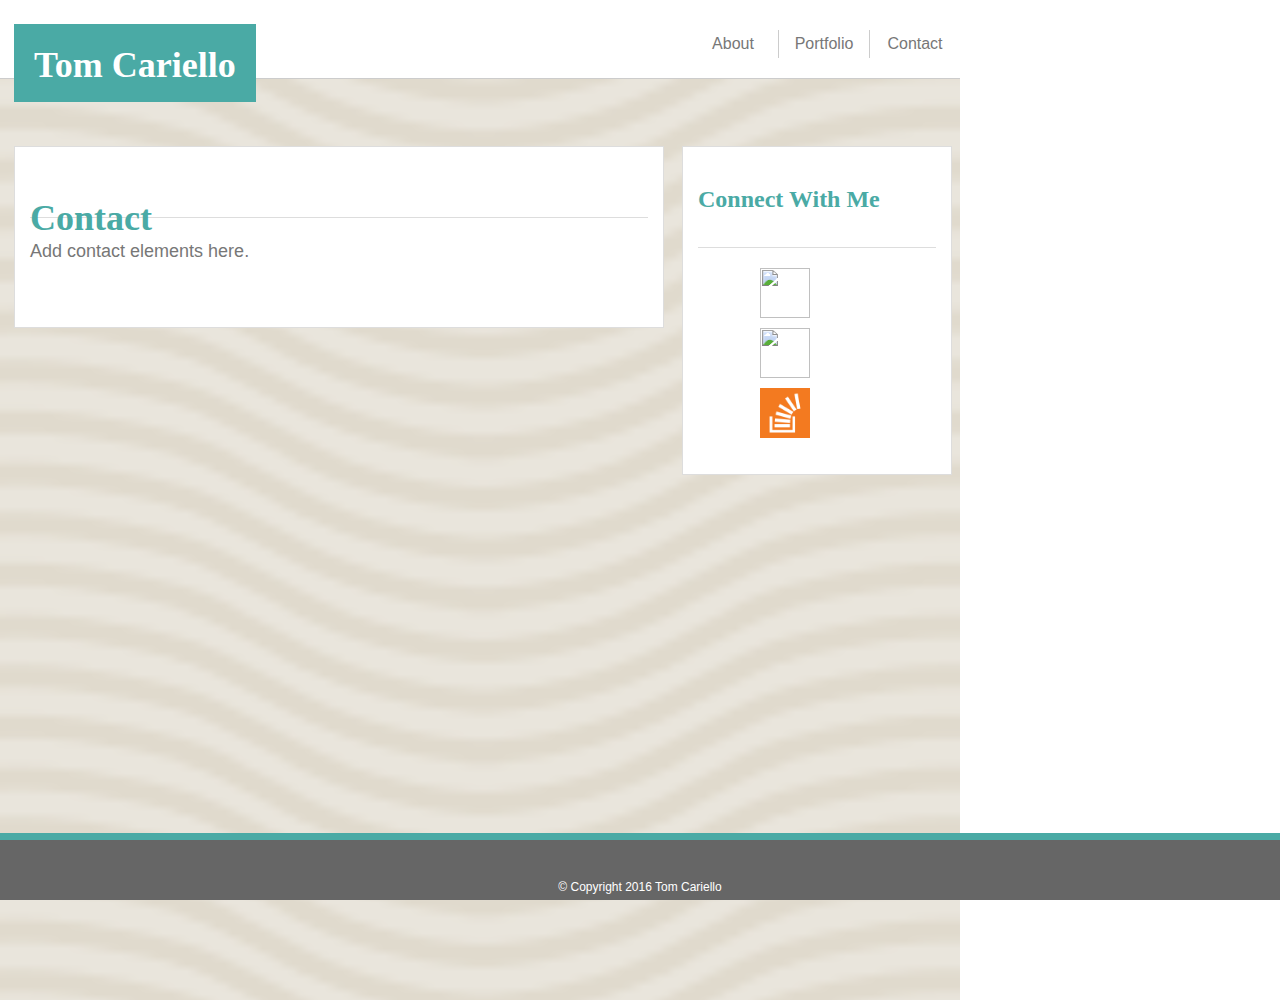
==== contact.html @ bb68a30a "Portfolio Page take 1" ====
<doctype html>

<html>
	<head>
		<title>Tom Cariello's Portfolio</title>
	<link rel="stylesheet" type="text/css" href="assets/css/reset.css">
	<link rel="stylesheet" type="text/css" href="assets/css/style.css">
	</head>

<body>

	<div class="container">
		<header>
			<h1>Tom Cariello</h1>
			<nav>
				<ul>
					<li ><a href="#">Contact</a></li>
					<li class="seperator"><a href="portfolio.html">Portfolio</a></li>
					<li><a href="index.html">About</a></li>
				</ul>
			</nav>
		</header>

		<section class="main">
			
			<div class="about"> <!-- entire about window -->

				<div class="aboutme">
						<h2>Contact</h2>
				</div>

				<content>
					

					<p>Add contact elements here.</p>
				
				</content>
			</div>

			<content>
				<div class="connect">

					<h3>Connect With Me</h2>
					
					<ul class="icons">
						<li><a href="https://github.com/Tomcariello" target="_blank"><img src="assets\images\github.png"></a></li>
						<li><a href="http://www.linkedin.com/in/tom-cariello" target="_blank"><img src="assets\images\linkedin.png"></a></li>
						<li><a href="http://stackoverflow.com/users/6637361/tom-cariello" target="_blank"><img src="assets\images\stack.png"></a></li>
					</ul>
				</div>
			</content>
		</section>


		<footer>
			<div class="foot">
				&copy; Copyright 2016 Tom Cariello
			</div>
		</footer>

	</div>
</body>

</html>
---- assets/css/style.css ----
body {
    width:100%;
    height: 100%;
    background-color: #ffffff;
    margin: 0;
    padding: 0;
    font-family: 'Arial', 'Helvetica Neue', Helvetica, sans-serif;
}
.container {
	width: 960px;
	height: 1000px; /*Why doesn't this work when height is set to 100%?*/
	background-image: url('../images/wov.png');
	background-repeat: repeat;
	background-size: 100%;
}

header {
	border-bottom: 1px solid #cccccc;
	height: 78px;
	background-color: #ffffff;
	margin: 0px;
}
header h1 {
	background-color: #4aaaa5;
	float: left;
	height: 100%;
	/*padding: 0 10px 0 10px;*/
	margin-left: 14px;
	color: #ffffff;
	font-family: 'Georgia', 'Times New Roman', Times, serif;
	font-size:36px;
	text-align: center;
}

header > h1 {
    height: 38px;
    padding: 20px;
}

a {
	color: #777777;
	text-decoration: none;
}
.profile {
	width: 200px;
	display: block;
	float: left;
	padding: 5px 15px 15px 0;
}

header li {
	display: inline-block;	
	float: right;
	margin-top: 30px;
	width: 80px;
	text-align: center;
}
.seperator {
	border-left: 1px solid #cccccc;
	border-right: 1px solid #cccccc;
}
section {
	clear: both;
	width: 900px
	min-height: 600px;
}

h2 {
	display: inline-block;	
	color: #4aaaa5;
	font-family: 'Georgia', 'Times New Roman', Times, serif;
	font-size: 36px;
	font-weight: 800;
}
h3 {
	display: inline-block;	
	color: #4aaaa5;
	font-family: 'Georgia', 'Times New Roman', Times, serif;
	font-size: 24px;
	font-weight: 800;
}

p {
	color: #777777;
	font-family: 'Arial', 'Helvetica Neue', Helvetica, sans-serif;
	line-height: 170%;
	font-size: 18px;
	margin-bottom: 10px;
}

.about, .connect {
	background-color: #ffffff;
	border: 1px solid #dddddd;
}
.about {
	width: 618px;
	float: left;
	padding: 15px 15px 50px 15px;
	margin:20px 14px;
}

.aboutme {
	color: #4aaaa5;
	height: 30px;
	padding: 5px 0 20px 0;
	border-bottom: 1px solid #dddddd;
}
.connect {
	width: 238px;
	float: right;
	padding: 15px 15px 15px 15px;
	margin: 20px 8px 20px 0px;
}
.icons {
	border-top: 1px solid #dddddd;
	margin-top: 20px auto 0 auto;
	margin-top: 10px;
	padding: 15px 22px 0;
}
li img {
	width: 50px;
}

li {
	padding: 5px;
	display: inline-block;	
}

footer {
	clear: both;
	background-color: #666666;
	border-top: 7px solid #4aaaa5;
	height: 60px;
	position: fixed;
	bottom: 0px;
	width: 100%;
}

.foot {
	margin-top: 40px;
	font-family: 'Arial', 'Helvetica Neue', Helvetica, sans-serif;
	font-size: 12px;
	color: #ffffff;
	text-align: center;
}

.pf1, .pf2, .pf3, .pf4, .pf5 {
	float: left;
	width: 270px;
	color: #ffffff;
}

.text1 {
	position: relative;
	bottom: 50px;
	background-color: #4aaaa5;
	text-align: center;
	height: 20px;
	width: 250px;
	margin: 0 35px;
    padding: 10px 0;
}

img {
	width: 250px;
	margin: 0 35px;
}

.pf_container {
	margin-top: 20px;
}
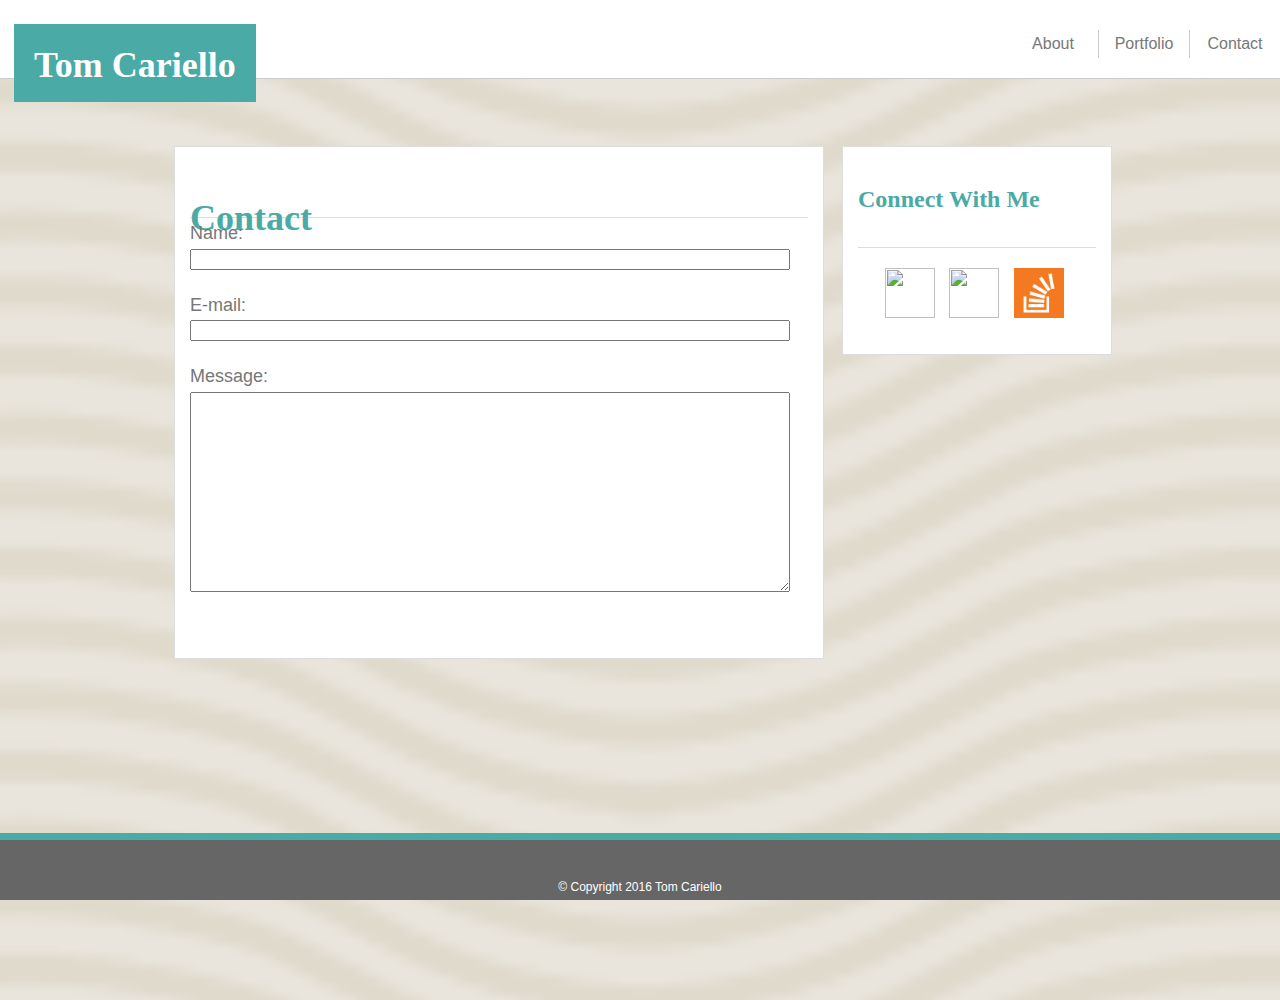
==== commit 2c077978: "spacing fixed & contact page updated" ====
--- a/contact.html
+++ b/contact.html
@@ -32,7 +32,13 @@
 				<content>
 					
 
-					<p>Add contact elements here.</p>
+					<form action="demo_form.asp">
+						<p>Name:</p><input type="text" name="fname">
+						<p>E-mail:</p><input type="text" name="email">
+						<p>Message:</p><textarea name="Message"></textarea>
+					</form>
+
+
 				
 				</content>
 			</div>
--- a/assets/css/style.css
+++ b/assets/css/style.css
@@ -7,7 +7,7 @@
     font-family: 'Arial', 'Helvetica Neue', Helvetica, sans-serif;
 }
 .container {
-	width: 960px;
+	width: 100%;
 	height: 1000px; /*Why doesn't this work when height is set to 100%?*/
 	background-image: url('../images/wov.png');
 	background-repeat: repeat;
@@ -19,7 +19,10 @@
 	height: 78px;
 	background-color: #ffffff;
 	margin: 0px;
+	width: 100%;
 }
+
+
 header h1 {
 	background-color: #4aaaa5;
 	float: left;
@@ -59,10 +62,14 @@
 	border-left: 1px solid #cccccc;
 	border-right: 1px solid #cccccc;
 }
+.main {
+	width: 960px;
+}
 section {
 	clear: both;
 	width: 900px
 	min-height: 600px;
+	margin: auto;
 }
 
 h2 {
@@ -119,6 +126,7 @@
 }
 li img {
 	width: 50px;
+	margin: 0px;
 }
 
 li {
@@ -159,6 +167,8 @@
 	width: 250px;
 	margin: 0 35px;
     padding: 10px 0;
+    text-decoration: bold;
+    font-size: 20px;
 }
 
 img {
@@ -168,4 +178,21 @@
 
 .pf_container {
 	margin-top: 20px;
+}
+
+input {
+	margin-bottom: 20px;
+}
+
+form > p {
+	margin: 0;
+}
+
+input[type=text] {
+	width: 600px;
+}
+
+textarea {
+	width: 600px;
+	height: 200px;
 }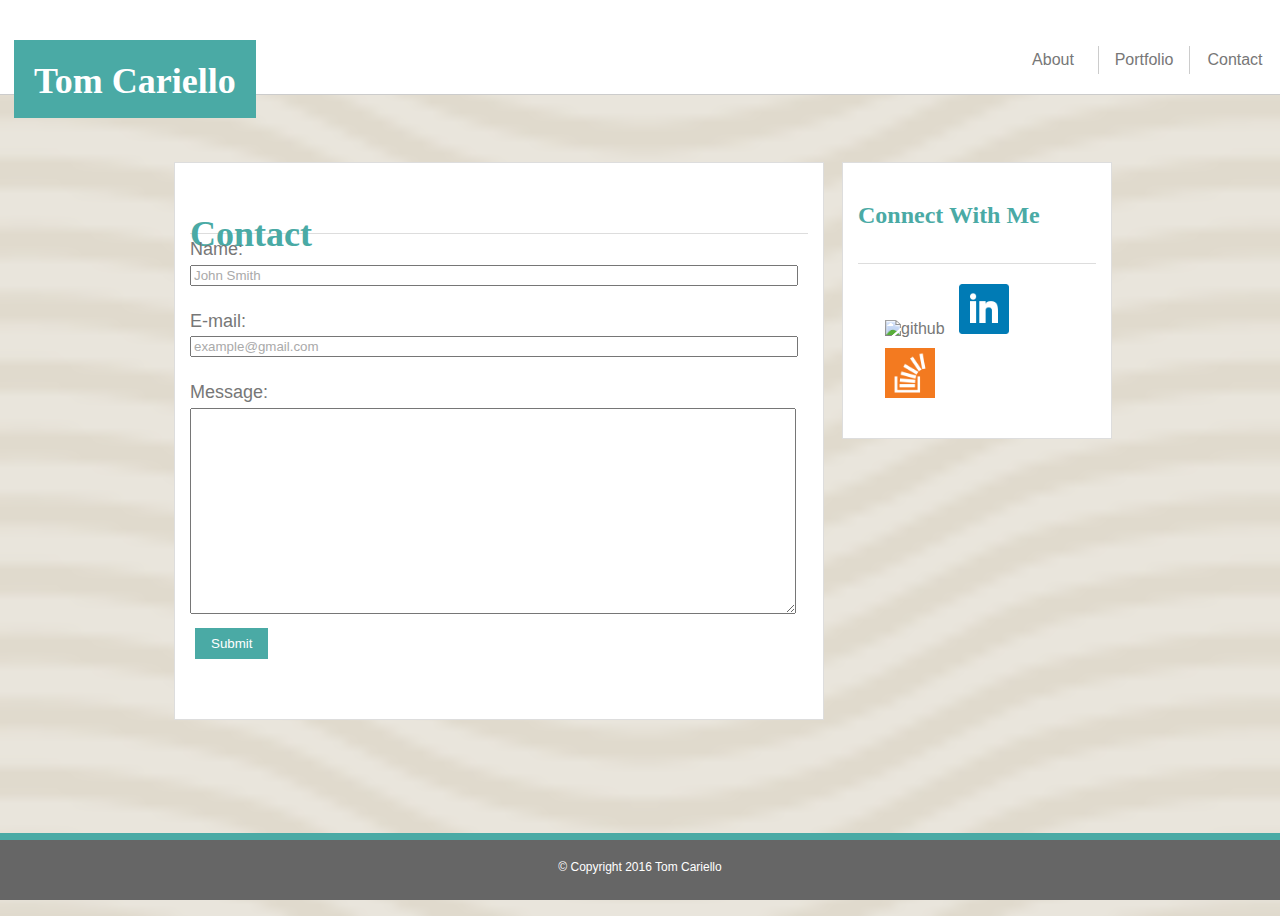
==== commit d1b6f859: "1st Homework Done. Fixed footer and validated HTML" ====
--- a/contact.html
+++ b/contact.html
@@ -1,4 +1,4 @@
-<doctype html>
+<!doctype html>
 
 <html>
 	<head>
@@ -33,9 +33,10 @@
 					
 
 					<form action="demo_form.asp">
-						<p>Name:</p><input type="text" name="fname">
-						<p>E-mail:</p><input type="text" name="email">
+						<p>Name:</p><input type="text" name="fname"  value="John Smith">
+						<p>E-mail:</p><input type="text" name="email"  value="example@gmail.com">
 						<p>Message:</p><textarea name="Message"></textarea>
+						<p><button type="submit" formaction="#">Submit</button></p>
 					</form>
 
 
@@ -46,12 +47,12 @@
 			<content>
 				<div class="connect">
 
-					<h3>Connect With Me</h2>
+					<h3>Connect With Me</h3>
 					
 					<ul class="icons">
-						<li><a href="https://github.com/Tomcariello" target="_blank"><img src="assets\images\github.png"></a></li>
-						<li><a href="http://www.linkedin.com/in/tom-cariello" target="_blank"><img src="assets\images\linkedin.png"></a></li>
-						<li><a href="http://stackoverflow.com/users/6637361/tom-cariello" target="_blank"><img src="assets\images\stack.png"></a></li>
+						<li><a href="https://github.com/Tomcariello" target="_blank"><img src="assets\images\Github.png" alt="github"></a></li>
+						<li><a href="http://www.linkedin.com/in/tom-cariello" target="_blank"><img src="assets\images\linkedin.png" alt="Linkedin"></a></li>
+						<li><a href="http://stackoverflow.com/users/6637361/tom-cariello" target="_blank"><img src="assets\images\stack.png" alt="Stack OverFlow"></a></li>
 					</ul>
 				</div>
 			</content>
--- a/assets/css/style.css
+++ b/assets/css/style.css
@@ -8,7 +8,7 @@
 }
 .container {
 	width: 100%;
-	height: 1000px; /*Why doesn't this work when height is set to 100%?*/
+	height: 900px; /*Why doesn't this work when height is set to 100%?*/
 	background-image: url('../images/wov.png');
 	background-repeat: repeat;
 	background-size: 100%;
@@ -44,6 +44,11 @@
 	color: #777777;
 	text-decoration: none;
 }
+
+a:hover {
+	text-decoration: underline;
+}
+
 .profile {
 	width: 200px;
 	display: block;
@@ -145,7 +150,7 @@
 }
 
 .foot {
-	margin-top: 40px;
+	margin-top: 20px;
 	font-family: 'Arial', 'Helvetica Neue', Helvetica, sans-serif;
 	font-size: 12px;
 	color: #ffffff;
@@ -190,9 +195,23 @@
 
 input[type=text] {
 	width: 600px;
+	color: #aaaaaa;
 }
 
 textarea {
 	width: 600px;
 	height: 200px;
+	color: #cccccc;
+}
+
+button {
+	color: #ffffff;
+	background-color: #4aaaa5;
+	border: none;
+	padding: 8px 16px;
+	margin: 10px 5px;
+}
+
+button:hover {
+	background-color: #6cccc7;
 }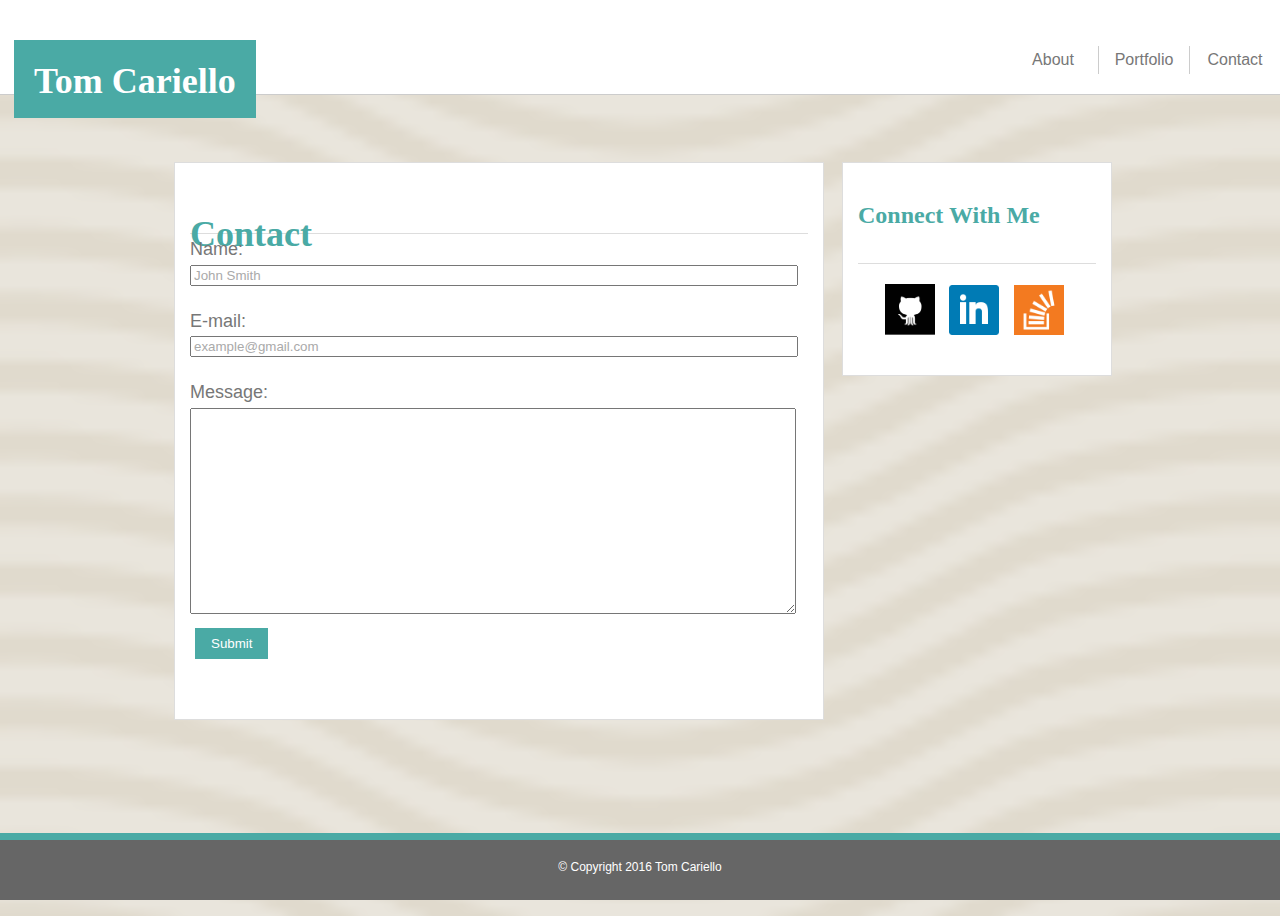
==== commit 9fc80faf: "fix github graphic reference" ====
--- a/contact.html
+++ b/contact.html
@@ -50,7 +50,7 @@
 					<h3>Connect With Me</h3>
 					
 					<ul class="icons">
-						<li><a href="https://github.com/Tomcariello" target="_blank"><img src="assets\images\Github.png" alt="github"></a></li>
+						<li><a href="https://github.com/Tomcariello" target="_blank"><img src="assets\images\github.png" alt="github"></a></li>
 						<li><a href="http://www.linkedin.com/in/tom-cariello" target="_blank"><img src="assets\images\linkedin.png" alt="Linkedin"></a></li>
 						<li><a href="http://stackoverflow.com/users/6637361/tom-cariello" target="_blank"><img src="assets\images\stack.png" alt="Stack OverFlow"></a></li>
 					</ul>
